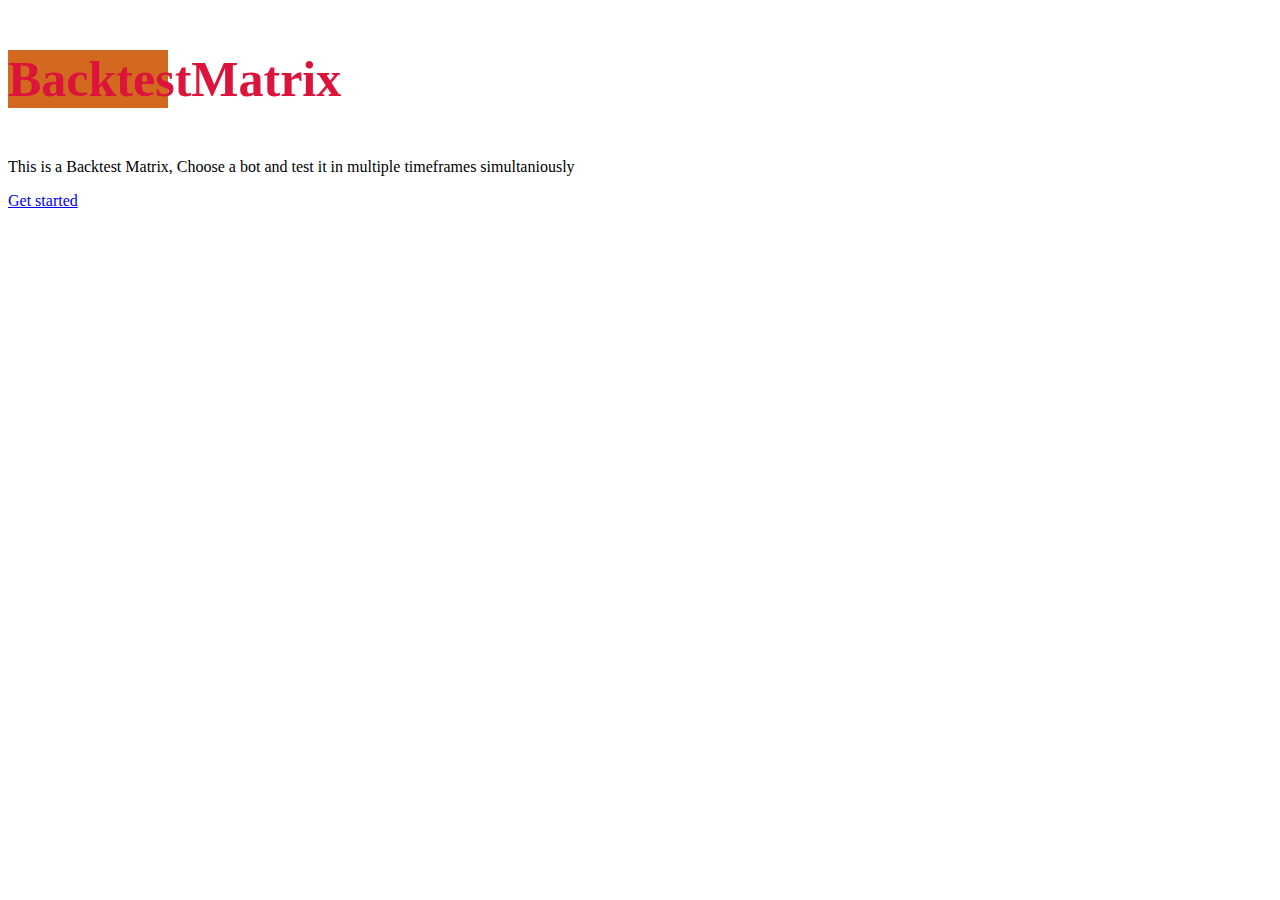
==== ui/index.html @ dd8e06e4 "try homepage" ====
<!DOCTYPE html>
<html lang="en">
  <head>
    <meta charset="UTF-8" />
    <meta http-equiv="X-UA-Compatible" content="IE=edge" />
    <meta name="viewport" content="width=device-width, initial-scale=1.0" />
    <title>Backtest Matrix</title>
    <link rel="stylesheet" href="css/main.css" />
  </head>
  <body>
    <div class="titlebar">
      <div class="container">
        <div class="logo">
          <p>Backtest<span>Matrix</span></p>
        </div>
      </div>
    </div>
    <div class="intro">
      <p>
        This is a Backtest Matrix, Choose a bot and test it in multiple
        timeframes simultaniously
      </p>
    </div>
    <div class="start-btn">
      <a href="#"> Get started </a>
    </div>
  </body>
</html>
---- ui/css/main.css ----
body {
  background: white;
}

.titlebar {
  color: crimson;
}

.titlebar .logo {
  font-size: 50px;
  font-weight: bold;
  background: chocolate;
}

.titlebar .container {
  text-align: center;
  width: 10em;
}
/*# sourceMappingURL=main.css.map */
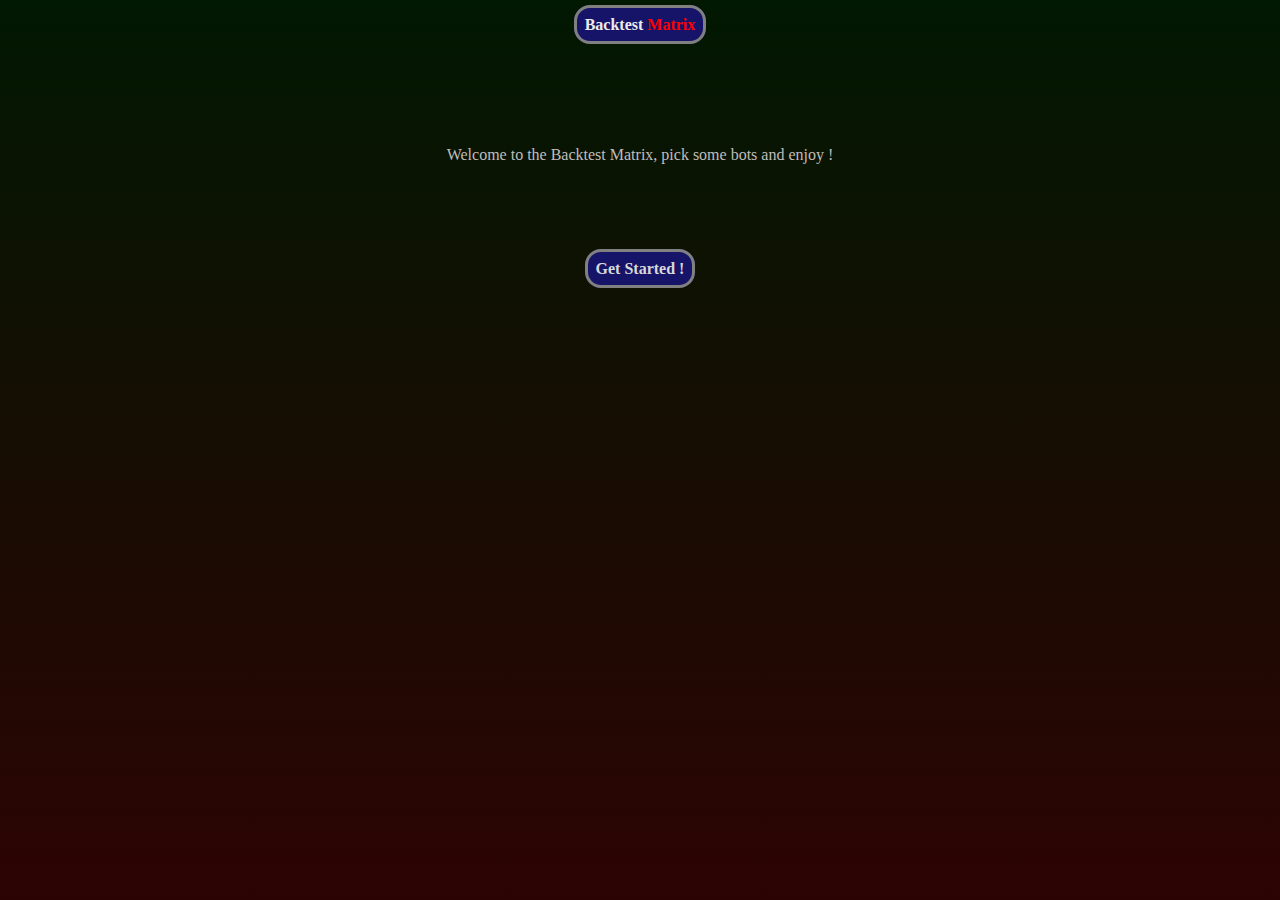
==== commit df2461f8: "test python to html" ====
--- a/ui/index.html
+++ b/ui/index.html
@@ -1,28 +1,25 @@
 <!DOCTYPE html>
 <html lang="en">
-  <head>
-    <meta charset="UTF-8" />
-    <meta http-equiv="X-UA-Compatible" content="IE=edge" />
-    <meta name="viewport" content="width=device-width, initial-scale=1.0" />
-    <title>Backtest Matrix</title>
-    <link rel="stylesheet" href="css/main.css" />
-  </head>
-  <body>
-    <div class="titlebar">
-      <div class="container">
-        <div class="logo">
-          <p>Backtest<span>Matrix</span></p>
-        </div>
-      </div>
-    </div>
-    <div class="intro">
-      <p>
-        This is a Backtest Matrix, Choose a bot and test it in multiple
-        timeframes simultaniously
-      </p>
-    </div>
-    <div class="start-btn">
-      <a href="#"> Get started </a>
-    </div>
-  </body>
+<head>
+  <meta charset="UTF-8">
+  <meta http-equiv="X-UA-Compatible" content="IE=edge">
+  <meta name="viewport" content="width=device-width, initial-scale=1.0">
+  <link rel="stylesheet" href="css/main.css">
+  <title>Backtest Matrix</title>
+</head>
+<body>
+  <div class="header">
+    <a href="index.html">Backtest <span>Matrix</span></a>
+  </div>
+  <div class="intro">
+    <p>
+      Welcome to the Backtest Matrix, 
+      pick some bots and enjoy !
+    </p>
+  </div>
+  <div class="go-btn">
+    <a href="selections.html">Get Started !</a>
+  </div>
+
+</body>
 </html>
--- a/ui/css/main.css
+++ b/ui/css/main.css
@@ -1,19 +1,54 @@
 body {
-  background: white;
+  height: 100%;
+  margin: 0;
+  background-repeat: no-repeat;
+  background-attachment: fixed;
+  background-image: -webkit-gradient(linear, left top, left bottom, from(#011801), to(#2c0303));
+  background-image: linear-gradient(#011801, #2c0303);
 }
 
-.titlebar {
-  color: crimson;
+.header {
+  text-align: center;
+  padding: 1em;
 }
 
-.titlebar .logo {
-  font-size: 50px;
-  font-weight: bold;
-  background: chocolate;
+.header a {
+  text-decoration: none;
+  padding: 0.5em;
+  color: #eeeaea;
+  background: #161468;
+  font-weight: bolder;
+  border-radius: 1em;
+  border: solid grey;
 }
 
-.titlebar .container {
+.header span {
+  color: red;
+}
+
+.intro {
+  padding: 5em;
+  color: #c0bdbd;
   text-align: center;
-  width: 10em;
+}
+
+.go-btn {
+  text-align: center;
+}
+
+.go-btn a {
+  text-decoration: none;
+  padding: 0.5em;
+  color: #d8d8d8;
+  background: #161468;
+  font-weight: bolder;
+  border-radius: 1em;
+  border: solid grey;
+}
+
+.display-text {
+  width: 50%;
+  height: 50%;
+  background: gray;
 }
 /*# sourceMappingURL=main.css.map */